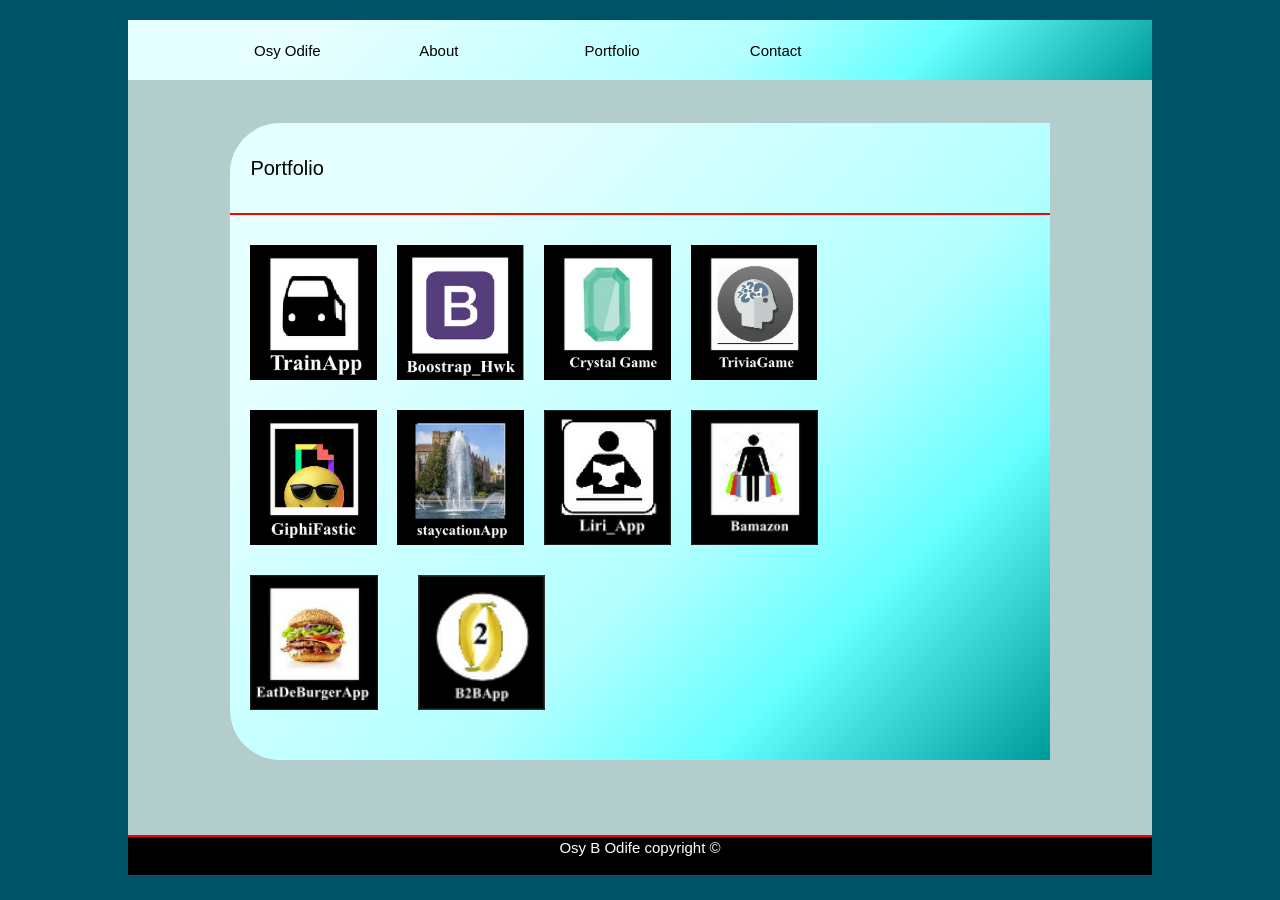
==== portfolio.html @ bbc229ef "update changes to image folder, contact.html and portfolio.html" ====
<!DOCTYPE html>
<!--[if lt IE 7]>      <html class="no-js lt-ie9 lt-ie8 lt-ie7"> <![endif]-->
<!--[if IE 7]>         <html class="no-js lt-ie9 lt-ie8"> <![endif]-->
<!--[if IE 8]>         <html class="no-js lt-ie9"> <![endif]-->
<!--[if gt IE 8]><!-->
<html class="no-js">
<!--<![endif]-->

<head>
    <meta charset="utf-8">
    <meta http-equiv="X-UA-Compatible" content="IE=edge">
    <title>Portfolio</title>
    <meta name="description" content="">
    <meta name="viewport" content="width=device-width, initial-scale=1">
    <link rel="stylesheet" href="assets/css/styles.css">
    <link rel="stylesheet" href="assets/w3css/w3.css">
    <link rel="stylesheet" href="assets/media/queries.css">
</head>

<body>
    <!--[if lt IE 7]>
            <p class="browsehappy">You are using an <strong>outdated</strong> browser. Please <a href="#">upgrade your browser</a> to improve your experience.</p>
        <![endif]-->
    <div class="container" id="container">

        <div class='w3-container  ' id="menu">
            <div class="col-2" id="name">
                <a href="index.html" target="_blank">Osy Odife</a>

            </div>
            <div class="col-2" id="aboutMe">
                <a href="index.html" target="_blank">About </a>

            </div>
            <div class="col-2" id="portfolio">
                <a href="portfolio.html" target="_blank">Portfolio </a>


            </div>
            <div class="col-2" id="contact">
                <a href="contact.html" target="_blank">Contact</a>

            </div>

            <div class="col-2" id="donut">
                <a href='javascript:void(0)' class='w3-bar-item w3-button w3-right w3-hide-large'
                    onclick='showHideMainMenu()'>&#9776;</a>
            </div>

        </div>
        <br>

        <div class='w3-row '>
            <div id='tiger' class='w3-bar-block  w3-hide w3-hide-large '>

                <a href='index.html' class='w3-bar-item w3-button w3-hover-aqua' style='margin-right:50px;'>
                    Osy Odife</a>
                <a href='index.html' class='w3-bar-item w3-button w3-hover-aqua' style='margin-right:50px;'>About Me</a>

                <a href='portfolio.html' class='w3-bar-item w3-button w3-hover-aqua'
                    style='margin-right:50px;'>Portfolio</a>


                <a href='contactUs.php' class='w3-bar-item w3-button w3-hover-aqua' style='margin-right:50px;'>Contact
                    Us</a>

            </div>
        </div>

        <div class="row" id="wrapper">
            <div class="col-12" id="mainBio">
                <div class="row" id="abtMe">
                    <h4>Portfolio</h4>
                </div>
                <div class="row">
                    <p id="imgW"> <a href="https://osybodife.github.io/trainSchedule/"><img
                                src="assets/images/trainApp.jpg" alt="trainApp" id="img1"></a>

                        <a href="https://osybodife.github.io/bootstrap/"> <img src="assets/images/bootstrapApp.jpg"
                                alt="Bootstrap" id="img2"> </a>

                        <a href="https://osybodife.github.io/unit-4-game/"> <img src="assets/images/crystalgame.jpg"
                                alt="cystal_game" id="img3"> </a>

                        <a href="https://osybodife.github.io/triviaGame/"> <img src="assets/images/triviagame.jpg"
                                alt="gallary_03" id="img4"> </a>


                    </p>



                </div>


                <div class="row">

                    <p id="imgW">

                        <a href="  https://osybodife.github.io/giphyHmwk/"><img src="assets/images/giphy.jpg"
                                alt="giphyHmwk" id="img5"></a>



                        <a href="https://osybodife.github.io/Staycation/"><img src="assets/images/staycationApp.jpg"
                                alt="staycation" id="img6"></a>

                        <a href="https://github.com/osyBodife/liri-node-app/blob/master/README.md"> <img
                                src="assets/images/liri_App.jpg" alt="liri_App" id="img7"></a>

                        <a href="https://github.com/osyBodife/bamazon-customers/blob/master/README.md"> <img
                                src="assets/images/bamazonApp.jpg" alt="comingsoon" id="img8">



                    </p>

                    



                </div>
                <div class="row">
                    <p id="imgW">  
                    <a href="  https://osyburgerapp.herokuapp.com/"><img src="assets/images/eat_de_burger.jpg" alt="burgerapp" id="img5"></a>

                     <a href=" https://banana2banana.herokuapp.com/"><img src="assets/images/banana2bananaapp.jpg" alt="burgerapp" id="img5"></a>

</p>

                </div>


                <br>
                <br>
            </div>



        </div>


        <br>
        <br>

    </div>

    <div class="col-12" id="footer">
        Osy B Odife copyright &copy;

    </div>






    <script src="assets/javascript/app.js"> </script>

</body>

</html>
---- assets/css/styles.css ----
body{

    margin-top: 0px;
    background-color: #005266;   
    font-family: Arial, Helvetica, Times New Roman Times, serif, sans-serif;
}


* {
    box-sizing: border-box;
  }

#container{
    background-color:#b3cccc;
    width: 80%;
    margin: auto;
    margin-top: 20px;
}

#name{
    float: left;
    padding: 20px;
    margin-left: 90px; 
    
}

#name:hover{
    background-color: #009999;
    background: linear-gradient(145deg, red , yellow );  
    font-family: "Times New Roman", Times, serif;

}
#aboutMe{
    float: left;
    padding: 20px;  

}

#aboutMe:hover{
    background-color: #009999;
    background: linear-gradient(145deg, red , yellow );  

}

#portfolio{
    float: left;
    padding: 20px;
   
}


#portfolio:hover{
    background-color: #009999;
    background: linear-gradient(145deg, red , yellow );  

}
#contact{
    float: left;
    padding: 20px;
   
}

#contact:hover{
    background-color: #009999;
    background: linear-gradient(145deg, red , yellow );  

}

#menu{
    height: 60px;
    background: linear-gradient(135deg, #e6ffff 20%, #b3ffff 60%, #66ffff 77%, #009999 );
    
     
}

#wrapper{
    background-color:#b3cccc;
}

#mainBio{
    border-radius: 50px 0px 0px 50px;    
    background-color: #009999;
    background: linear-gradient(135deg, #e6ffff 20%, #b3ffff 60%, #66ffff 77%, #009999);
    width: 80%;
    margin: auto;
    margin-top: 20px;
    margin-bottom: 30px;
    height: 100%;
    
}
#abtMe{
    border-bottom: 2px solid red;
    margin-bottom: 20px;
    padding: 20px;
}

img{
    max-width: 100%;
    height: 150px;
    float: left;
    padding: 10px 10px 5px 0px;

}

#footer{
    background-color:black;
    width: 80%;
    margin: auto;
    border-top: 2px solid red;
    color:white;
    text-align: center;
    height: 40px;
}
#bioText{
    padding: 20px;
    text-align: justify;
  text-justify: inter-word;
  line-height: 1.6;
}

div #menu a{
    text-decoration: none;
    
    
}
#main-form{
    margin: 30px  100px 0px 100px;     
    background-color:white;  
   

}
#submit{
    
    margin: auto;
    margin-bottom: 15px;
    margin-top: 15px;
   
}

#img1, #img2, #img3, #img4{
    float: left;
    margin-right: 10px;
    
}

#img1, #img5{
    margin-left: 20px;
}


#img5, #img6, #img7, #img8{
    float: left;
    margin-right: 10px;
    
}

img{
    max-width: 100%;
}
---- assets/media/queries.css ----
@media only screen and (max-width: 768px) {
    /* For mobile phones: */
    [class*="col-"] {
      width: 80%;
    }
    #name{
      display: none;
    }
    #aboutMe{
      display: none;
    }
    #portfolio{
      display: none;

    }
    #contact{
      display: none;
    }
    #bioText{
      font-size: 9px;
    }
    #img1, #img2,#img3, #img4, #img5, #img6, #img7, #img8{
      width: 80px;
      height: 80px;
    }
    #img3{
      margin-left: 20px;

    }
    #img7{
      margin-left: 20px;

    }
    #main-form{
      margin: 10px  50px 0px 40px;    
     
  
  }
  input{
    width:75%;
  }
  textarea{
    width: 75%;
  }


  }


  
@media only screen and (min-width: 600px) {
    /* For tablets: */
    .col-s-1 {width: 8.33%;}
    .col-s-2 {width: 16.66%;}
    .col-s-3 {width: 25%;}
    .col-s-4 {width: 33.33%;}
    .col-s-5 {width: 41.66%;}
    .col-s-6 {width: 50%;}
    .col-s-7 {width: 58.33%;}
    .col-s-8 {width: 66.66%;}
    .col-s-9 {width: 75%;}
    .col-s-10 {width: 83.33%;}
    .col-s-11 {width: 91.66%;}
    .col-s-12 {width: 100%;}
    

    
  }
  
  
  @media only screen and (max-width: 1024px) {
    /* For ipads: */
    .col-s-1 {width: 8.33%;}
    .col-s-2 {width: 16.66%;}
    .col-s-3 {width: 25%;}
    .col-s-4 {width: 33.33%;}
    .col-s-5 {width: 41.66%;}
    .col-s-6 {width: 50%;}
    .col-s-7 {width: 58.33%;}
    .col-s-8 {width: 66.66%;}
    .col-s-9 {width: 75%;}
    .col-s-10 {width: 83.33%;}
    .col-s-11 {width: 91.66%;}
    .col-s-12 {width: 100%;}
    
    
  }
  
  @media only screen and (min-width: 1025px) {
    /* For desktop: 768*/
    .col-1 {width: 8.33%;}
    .col-2 {width: 16.66%;}
    .col-3 {width: 25%;}
    .col-4 {width: 33.33%;}
    .col-5 {width: 41.66%;}
    .col-6 {width: 50%;}
    .col-7 {width: 58.33%;}
    .col-8 {width: 66.66%;}
    .col-9 {width: 75%;}
    .col-10 {width: 83.33%;}
    .col-11 {width: 91.66%;}
    .col-12 {width: 100%;}
    
    }
    
  
    
    
  /* Clear floats after the columns */
  .row:after {
      content: "";
      display: table;
      clear: both;
    }
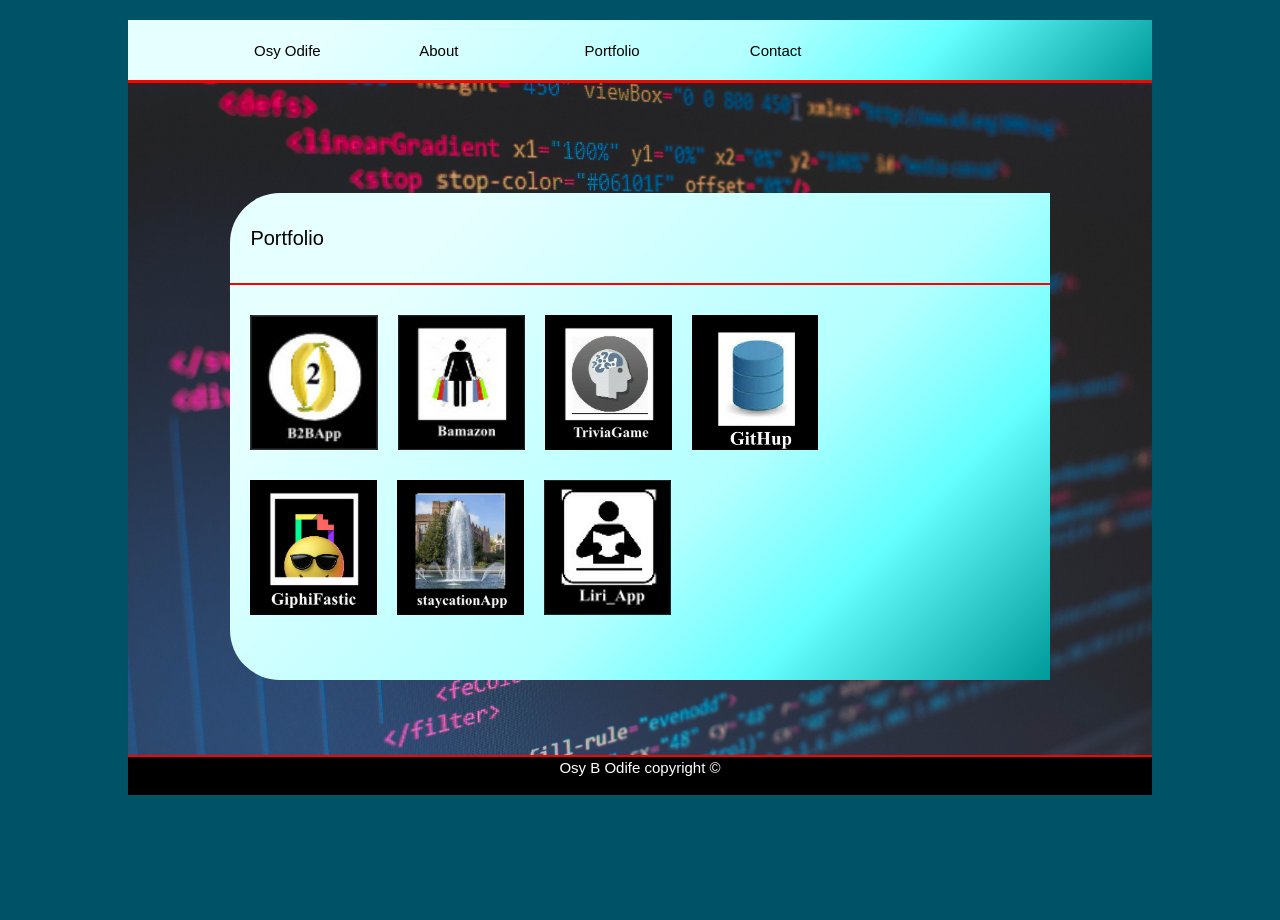
==== commit 03a5afe6: "upload changes to images folder and skills.html" ====
--- a/portfolio.html
+++ b/portfolio.html
@@ -15,6 +15,59 @@
     <link rel="stylesheet" href="assets/css/styles.css">
     <link rel="stylesheet" href="assets/w3css/w3.css">
     <link rel="stylesheet" href="assets/media/queries.css">
+
+    
+<style>
+body, html {
+  height: 100%;
+  margin: 0;
+}
+
+ #wrapper {
+  /* The image used */
+  background-image: url("assets/images/code_image.jpg");
+
+  /* Full height */
+  height: 100%; 
+
+  /* Center and scale the image nicely */
+  background-position: center;
+  background-repeat: no-repeat;
+  background-size: cover;
+}
+
+.tooltip {
+  position: relative;
+  display: inline-block;
+  border-bottom: 1px dotted black;
+}
+
+.tooltip .tooltiptext {
+  visibility: hidden;
+  width: 120px;
+  background-color: black;
+  color: #fff;
+  text-align: center;
+  border-radius: 6px;
+  padding: 5px 0;
+  position: absolute;
+  z-index: 1;
+  bottom: 100%;
+  left: 50%;
+  margin-left: -60px;
+  
+  /* Fade in tooltip - takes 1 second to go from 0% to 100% opac: */
+  opacity: 0;
+  transition: opacity 1s;
+}
+
+.tooltip:hover .tooltiptext {
+  visibility: visible;
+  opacity: 1;
+}
+
+</style>
+
 </head>
 
 <body>
@@ -48,7 +101,7 @@
             </div>
 
         </div>
-        <br>
+       
 
         <div class='w3-row '>
             <div id='tiger' class='w3-bar-block  w3-hide w3-hide-large '>
@@ -68,24 +121,36 @@
         </div>
 
         <div class="row" id="wrapper">
+            
+   <br>
+   <br>
+   <br>
+   <br>
             <div class="col-12" id="mainBio">
                 <div class="row" id="abtMe">
                     <h4>Portfolio</h4>
                 </div>
+
+
+
                 <div class="row">
-                    <p id="imgW"> <a href="https://osybodife.github.io/trainSchedule/"><img
-                                src="assets/images/trainApp.jpg" alt="trainApp" id="img1"></a>
-
-                        <a href="https://osybodife.github.io/bootstrap/"> <img src="assets/images/bootstrapApp.jpg"
-                                alt="Bootstrap" id="img2"> </a>
-
-                        <a href="https://osybodife.github.io/unit-4-game/"> <img src="assets/images/crystalgame.jpg"
-                                alt="cystal_game" id="img3"> </a>
+                    <p id="imgW"> 
+                        
+                     <a href=" https://banana2banana.herokuapp.com/"><img src="assets/images/banana2bananaapp.jpg" alt="burgerapp" id="img5"></a>
+                       <a href="https://github.com/osyBodife/bamazon-customers/blob/master/README.md"> <img
+                                src="assets/images/bamazonApp.jpg" alt="comingsoon" id="img8">
+
 
                         <a href="https://osybodife.github.io/triviaGame/"> <img src="assets/images/triviagame.jpg"
                                 alt="gallary_03" id="img4"> </a>
 
 
+
+
+                        <a href="https://github.com/osyBodife"> <img src="assets/images/github.jpg"
+                                alt="gallary_03" id="img4"> </a>
+
+
                     </p>
 
 
@@ -108,8 +173,7 @@
                         <a href="https://github.com/osyBodife/liri-node-app/blob/master/README.md"> <img
                                 src="assets/images/liri_App.jpg" alt="liri_App" id="img7"></a>
 
-                        <a href="https://github.com/osyBodife/bamazon-customers/blob/master/README.md"> <img
-                                src="assets/images/bamazonApp.jpg" alt="comingsoon" id="img8">
+                        
 
 
 
@@ -122,9 +186,7 @@
                 </div>
                 <div class="row">
                     <p id="imgW">  
-                    <a href="  https://osyburgerapp.herokuapp.com/"><img src="assets/images/eat_de_burger.jpg" alt="burgerapp" id="img5"></a>
-
-                     <a href=" https://banana2banana.herokuapp.com/"><img src="assets/images/banana2bananaapp.jpg" alt="burgerapp" id="img5"></a>
+                   
 
 </p>
 
@@ -133,15 +195,16 @@
 
                 <br>
                 <br>
-            </div>
-
-
+                
+                
+            </div>
+
+<br>
+                <br>
 
         </div>
-
-
-        <br>
-        <br>
+        
+
 
     </div>
 
--- a/assets/css/styles.css
+++ b/assets/css/styles.css
@@ -11,7 +11,7 @@
   }
 
 #container{
-    background-color:#b3cccc;
+    background-color: red;
     width: 80%;
     margin: auto;
     margin-top: 20px;
@@ -73,8 +73,17 @@
      
 }
 
+
+#menus{
+   
+    background: linear-gradient(135deg, #e6ffff 20%, #b3ffff 60%, #66ffff 77%, #009999 );
+    
+     
+}
+
 #wrapper{
     background-color:#b3cccc;
+    margin-top: 0px;
 }
 
 #mainBio{
@@ -156,4 +165,29 @@
 
 img{
     max-width: 100%;
+}
+#card{
+    margin-right: 75px;
+}
+#card1{
+    margin-left: 30px;
+    margin-right: 75px;
+}
+#skills, #projects,#linkedin{
+    padding-left: 50px;
+    margin-bottom: 20px;
+}
+.galleryItem:hover {
+    background-color: #544332;
+    color: #fff;
+    height: 200px;
+    line-height:50px;
+    display: block;
+    border-radius: 20px;
+}
+.galleryItem p {
+    display: none;
+}
+.galleryItem:hover p {
+    display: block;
 }
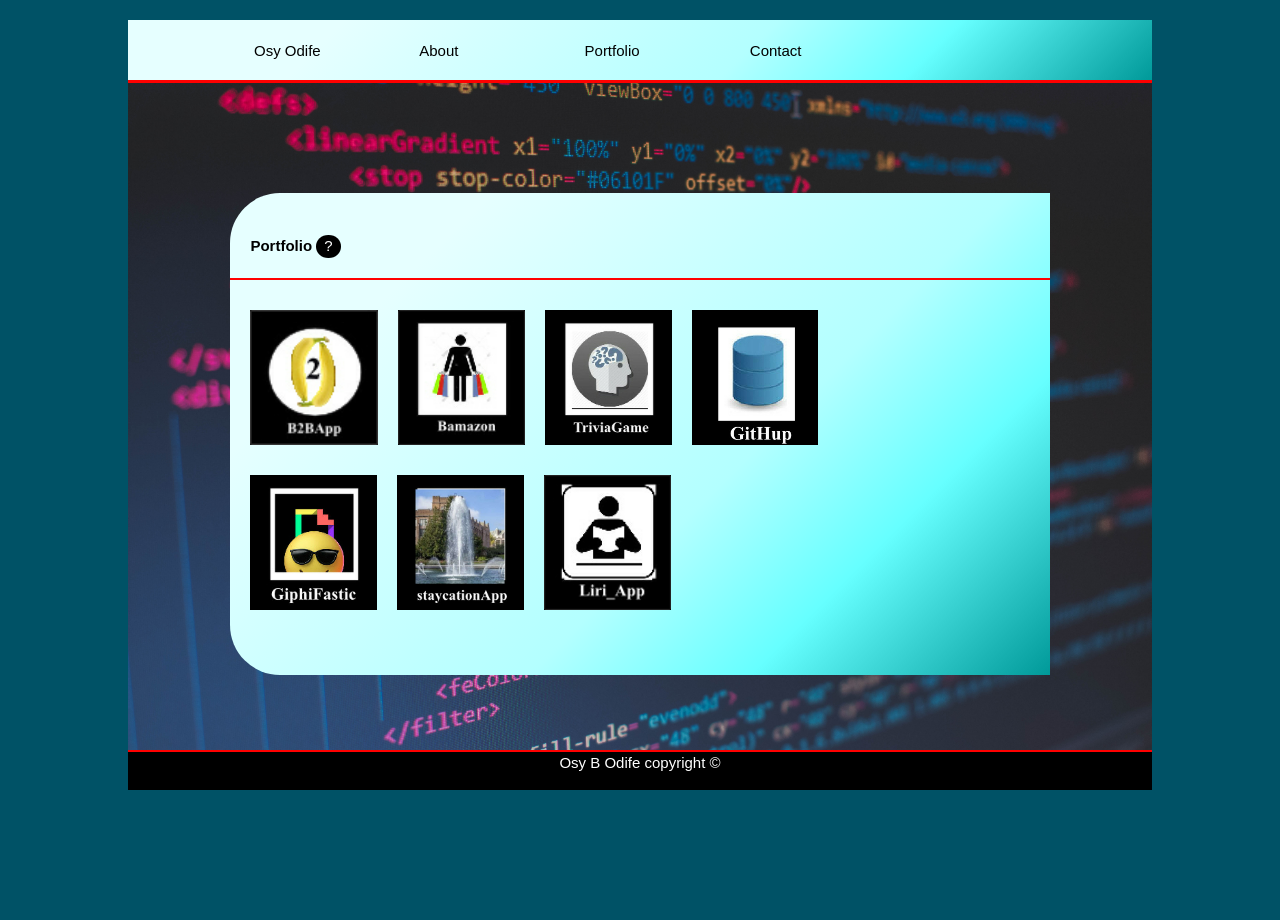
==== commit 4131451a: "update changes to image folder, skills.html and porfolio.html" ====
--- a/portfolio.html
+++ b/portfolio.html
@@ -128,7 +128,17 @@
    <br>
             <div class="col-12" id="mainBio">
                 <div class="row" id="abtMe">
-                    <h4>Portfolio</h4>
+                    <br>
+<div class="poppwdinfo" onclick="popUpPwdFunction()"><b>Portfolio </b></label><span class="w3-badge">?</span>
+  <span class="poppwdinfotext" id="Poppwd" style="margin-left:50px;">
+The handson instructor led Stack Development Training at prestigious Georgia Tech covers the front-end and backend
+technologies. The fast paced training required us to use the new knowledge we have acquired to solve problems. The list below 
+are just few of the works I did in the course of the training.
+
+
+  </span>
+  </div>
+                    
                 </div>
 
 
--- a/assets/css/styles.css
+++ b/assets/css/styles.css
@@ -190,4 +190,82 @@
 }
 .galleryItem:hover p {
     display: block;
-}+}
+
+
+
+/* Popup container - can be anything you want */
+.popup {
+    position: relative;
+    display: inline-block;
+    cursor: pointer;
+    -webkit-user-select: none;
+    -moz-user-select: none;
+    -ms-user-select: none;
+    user-select: none;
+}
+
+/* The actual popup */
+.popup .popuptext {
+    visibility: hidden;
+    width: 300px;
+    background-color: #f9f052;
+    color: #000;
+    text-align: left;
+    border-radius: 6px;
+    padding: 8px 5px;
+    position: absolute;
+    z-index: 1;
+    bottom: 125%;
+    left: 50%;
+    margin-left: -80px;
+}
+/* The actual popup for popuppwd */
+
+.poppwdinfo {
+    position: relative;
+    display: inline-block;
+    cursor: pointer;
+    -webkit-user-select: none;
+    -moz-user-select: none;
+    -ms-user-select: none;
+    user-select: none;
+}
+.poppwdinfo .poppwdinfotext {
+    visibility: hidden;
+    width: 400px;
+    background-color: #f9f052;
+    color: #000;
+    text-align: left;
+    border-radius: 6px;
+    padding: 8px 5px;
+    position: absolute;
+    z-index: 1;
+    bottom: 125%;
+    left: 50%;
+    margin-left: -80px;
+}
+.poppwdinfo .show {
+    visibility: visible;
+    -webkit-animation: fadeIn 1s;
+    animation: fadeIn 1s;
+}
+
+
+/* Toggle this class - hide and show the popup */
+.popup .show {
+    visibility: visible;
+    -webkit-animation: fadeIn 1s;
+    animation: fadeIn 1s;
+}
+
+/* Add animation (fade in the popup) */
+@-webkit-keyframes fadeIn {
+    from {opacity: 0;} 
+    to {opacity: 1;}
+}
+
+@keyframes fadeIn {
+    from {opacity: 0;}
+    to {opacity:1 ;}
+}
